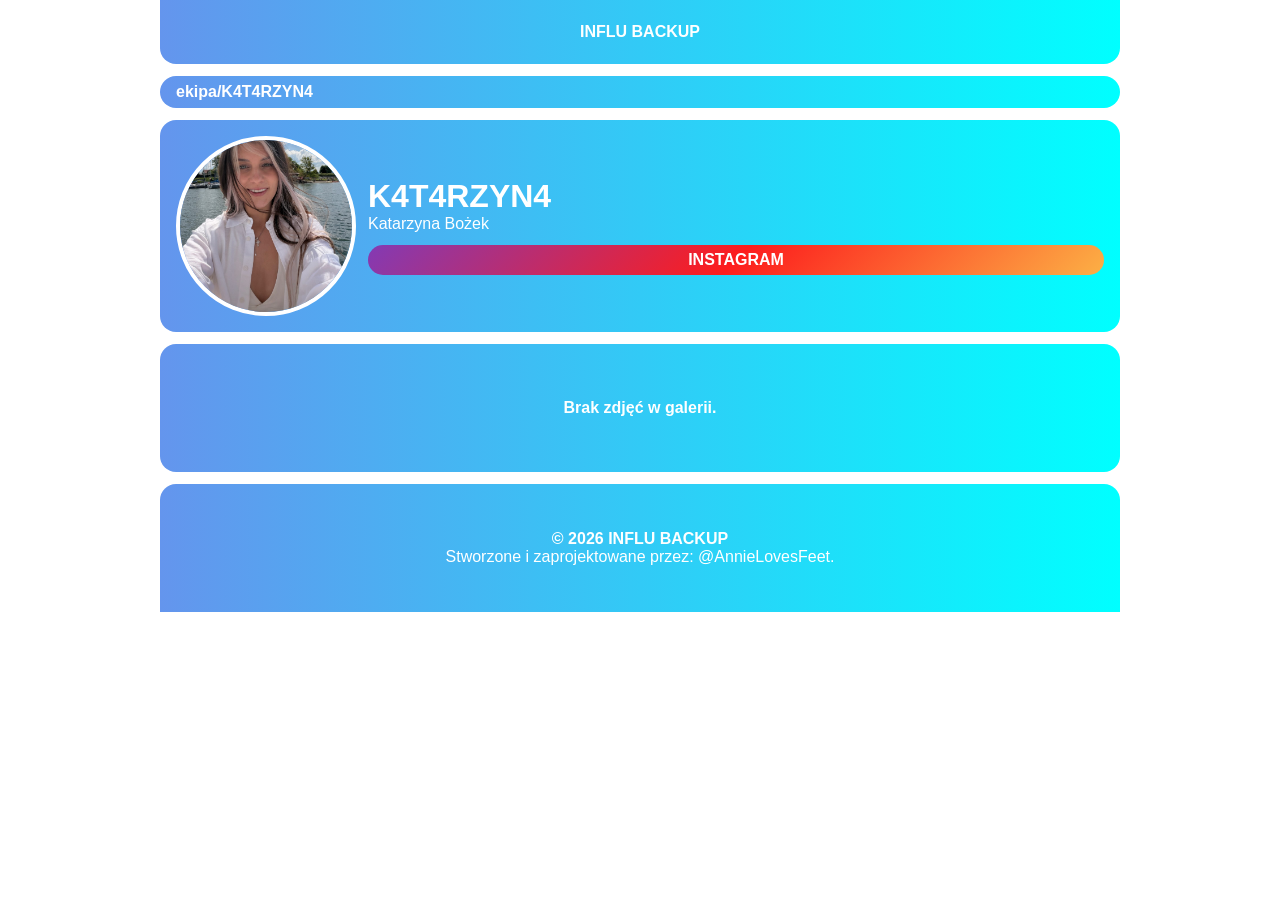
==== influencers/ekipa/K4T4RZYN4.html @ 5db63ca9 "Gallery fixed." ====
<!DOCTYPE html>
<html lang="pl">
    <head>
        <meta charset="UTF-8">
        <title>InfluBackup</title>
        <link rel="stylesheet" href="../../styles.css">
    </head>

    <body>
        <nav>
            <a href="../../index.html">INFLU BACKUP</a>
        </nav>

        <section id="influencer"></section>

        <section id="gallery"></section>

        <footer>
            <p><strong>&copy; 2026 INFLU BACKUP</strong><br>Stworzone i zaprojektowane przez: @AnnieLovesFeet.</p>
        </footer>

        <script src="../../scripts/influencer.js"></script>
        <script src="../../scripts/gallery.js"></script>
        
        <script>
            render("ekipa", "K4T4RZYN4");
            renderGallery("ekipa", "K4T4RZYN4");
        </script>
    </body>
</html>
---- styles.css ----
* {
    margin: 0;
    padding: 0;
    box-sizing: border-box;
}

body {
    display: flex;
    flex-direction: column;

    align-items: center;

    gap: 12px;

    min-width: 100%;
    min-height: 100%;
}

nav {
    display: flex;
    
    justify-content: center;
    align-items: center;

    width: 75%;
    height: 64px;

    color: white;
    background: linear-gradient(
        90deg,
        cornflowerblue,
        aqua
    );
    font-family: 'Segoe UI', Tahoma, Geneva, Verdana, sans-serif;
    font-weight: bold;
    font-size: 1em;

    border-radius: 0 0 16px 16px;
}

nav a {
    text-decoration: none;
    color: white;
}

nav a:hover {
    text-decoration: none;
}

a {
    text-decoration: none;
    color: white;
}

a:hover {
    text-decoration: underline;
}

header {
    display: flex;

    justify-content: center;
    align-items: center;

    width: 75%;

    aspect-ratio: 3/1;

    background-image: url("assets/images/header-background.jpg");
    background-position: center;
    background-size: cover;
    background-repeat: no-repeat;
    
    border-radius: 16px;

    color: white;
    background-color: cornflowerblue;
    font-family: 'Segoe UI', Tahoma, Geneva, Verdana, sans-serif;
    font-weight: bold;
    font-size: 2em;

    box-shadow: inset 0 0 1024px 16px black;
}

main {
    column-count: 3;
    column-gap: 12px;

    width: 75%;
}

h3 {
    font-family: 'Segoe UI', Tahoma, Geneva, Verdana, sans-serif;
    font-size: 1em;
}

ul {
    display: flex;
    flex-direction: column;
    list-style: none;
    width: 100%;
}

.ekipa, .genzie, .team-x, .baza, .besties, .modelki, .friendz, .faza, .t5m, .teenz, .dresscode, .twitch, .tiktok {
    display: flex;
    flex-direction: column;

    gap: 8px;

    justify-content: center;
    align-items: center;

    width: 100%;
    margin-bottom: 12px;

    break-inside: avoid;

    border-radius: 16px;
    padding: 16px;

    color: white;
    background: linear-gradient(
        90deg,
        cornflowerblue,
        aqua
    );
    font-family: 'Segoe UI', Tahoma, Geneva, Verdana, sans-serif;
}

.tile-img {
    display: flex;
    flex-direction: column;

    gap: 8px;

    justify-content: center;
    align-items: center;

    width: 100%;
    margin-bottom: 12px;

    break-inside: avoid;

    border-radius: 16px;
}

.influencer-profile {
    display: flex;
    flex-direction: column;



    width: 75%;
}

.influencer-profile .path {
    display: flex;
    
    justify-content: left;
    align-items: center;

    width: 100%;
    height: 32px;

    color: white;
    background: linear-gradient(
        90deg,
        cornflowerblue,
        aqua
    );
    font-family: 'Segoe UI', Tahoma, Geneva, Verdana, sans-serif;
    font-weight: bold;
    font-size: 1em;

    border-radius: 16px;
    padding-left: 16px;
}

.influencer-profile img {
    display: block;
    width: 180px;
    height: 180px;
    object-fit: cover;
    flex: 0 0 180px;
    border: 4px solid white;
    border-radius: 50%;
}

.influencer-profile .profile-content {
    display: flex;
    align-items: center;
    width: 100%;
    margin-top: 12px;
    gap: 12px;
    padding: 16px;
    border-radius: 16px;
    color: white;
    background: linear-gradient(
        90deg,
        cornflowerblue,
        aqua
    );
    font-family: 'Segoe UI', Tahoma, Geneva, Verdana, sans-serif;
}

.influencer-profile .column {
    display: flex;
    flex-direction: column;
    align-items: flex-start;

    width: 100%;
}

.influencer-profile h1 {
    font-size: 2em;
}

.influencer-profile a {
    display: inline-flex;
    align-items: center;
    justify-content: center;
    width: 100%;
    padding: 6px;
    margin-top: 12px;
    color: white;
    font-weight: bold;
    text-decoration: none;
    background: linear-gradient(
        135deg,
        #833ab4,
        #fd1d1d,
        #fcb045
    );
    border-radius: 16px;
    transition: all 0.3s ease;
}

.influencer-profile a:hover {
    filter: contrast(0.8) brightness(1.6);
}

.gallery {
    display: flex;
    flex-direction: column;
    gap: 16px;
    width: 75%;
    color: white;
    font-family: 'Segoe UI', Tahoma, Geneva, Verdana, sans-serif;
}

.gallery-grid {
    display: grid;
    grid-template-columns: repeat(5, minmax(0, 1fr));
    gap: 12px;
}

.gallery-item {
    aspect-ratio: 4/5;
    margin: 0;
    overflow: hidden;
    border-radius: 16px;
    background: cornflowerblue;
}

.gallery-item img {
    display: block;
    width: 100%;
    height: 100%;
    object-fit: cover;
    transition: transform 0.3s ease;
}

.gallery-image-button {
    display: block;
    width: 100%;
    height: 100%;
    padding: 0;
    border: 0;
    cursor: pointer;
    background: transparent;
}

.gallery-item:hover img {
    filter: contrast(0.8) brightness(1.2);
}

.gallery-empty {
    display: flex;

    align-items: center;
    justify-content: center;

    padding: 16px;
    border-radius: 16px;
    background: linear-gradient(
        90deg,
        cornflowerblue,
        aqua
    );

    font-weight: bold;

    height: 128px;
}

.lightbox-open {
    overflow: hidden;
}

.lightbox {
    position: fixed;
    z-index: 10;
    inset: 0;
    display: flex;
    justify-content: center;
    align-items: center;
    padding: 0;
    background: rgb(0 0 0 / 85%);
    backdrop-filter: blur(8px);
}

.lightbox-content {
    position: relative;
    display: flex;
    justify-content: center;
    align-items: center;
    width: 100vw;
    height: 100vh;
}

.lightbox-image {
    display: block;
    width: auto;
    height: auto;
    max-width: 100vw;
    max-height: 100vh;
    object-fit: contain;
}

.lightbox button {
    position: absolute;
    z-index: 1;
    display: flex;
    justify-content: center;
    align-items: center;
    width: 64px;
    height: 50vh;
    border: 0;
    color: white;
    cursor: pointer;
    background: rgb(0 0 0 / 30%);
    font-size: 1.5em;
}

.lightbox button:hover {
    background: rgb(0 0 0 / 90%);
}

.lightbox .lightbox-close {
    top: 0;
    right: 0;

    width: 64px;
    height: 64px;
    border: 0;
    padding: 0;
    border-radius: 0 0 0 16px;
}

.lightbox-previous {
    top: 50%;
    left: 0;
    border-radius: 0 16px 16px 0;
    transform: translateY(-50%);
}

.lightbox-next {
    top: 50%;
    right: 0;
    border-radius: 16px 0 0 16px;
    transform: translateY(-50%);
}

footer {
    display: flex;
    
    justify-content: center;
    align-items: center;

    width: 75%;
    height: 128px;

    text-align: center;

    color: white;
    background: linear-gradient(
        90deg,
        cornflowerblue,
        aqua
    );    
    font-family: 'Segoe UI', Tahoma, Geneva, Verdana, sans-serif;
    font-size: 1em;

    border-radius: 16px 16px 0 0;
    padding: 16px;
}

@media (max-width: 764px) {
    nav {
        width: 94%;
    }

    header {
        width: 94%;
        aspect-ratio: 2/1;
    }

    main {
        width: 94%;
    }

    footer {
        width: 94%;
    }

    main {
        column-count: 1;
    }
    
    section {
        width: 94%;
    }

    .tile-img {
        display: none;
    }

    .influencer-profile {
        width: 94%;
    }

    .gallery {
        width: 94%;
    }

    .influencer-profile .profile-content {
        flex-direction: column;
        padding: 16px;
        text-align: center;
    }

    .influencer-profile .column {
        align-items: center;
    }

    .gallery-grid {
        grid-template-columns: repeat(3, minmax(0, 1fr));
        gap: 4px;
    }

    .lightbox {
        padding: 0;
    }

    .lightbox-image {
        max-width: 100vw;
        max-height: 100vh;
    }

    .lightbox button {
        width: 36px;
    }

    .lightbox .lightbox-close {
        width: 36px;
        height: 36px;
    }

    .lightbox-previous,
    .lightbox-next {
        width: 32px;
        height: 60vh;
    }
}
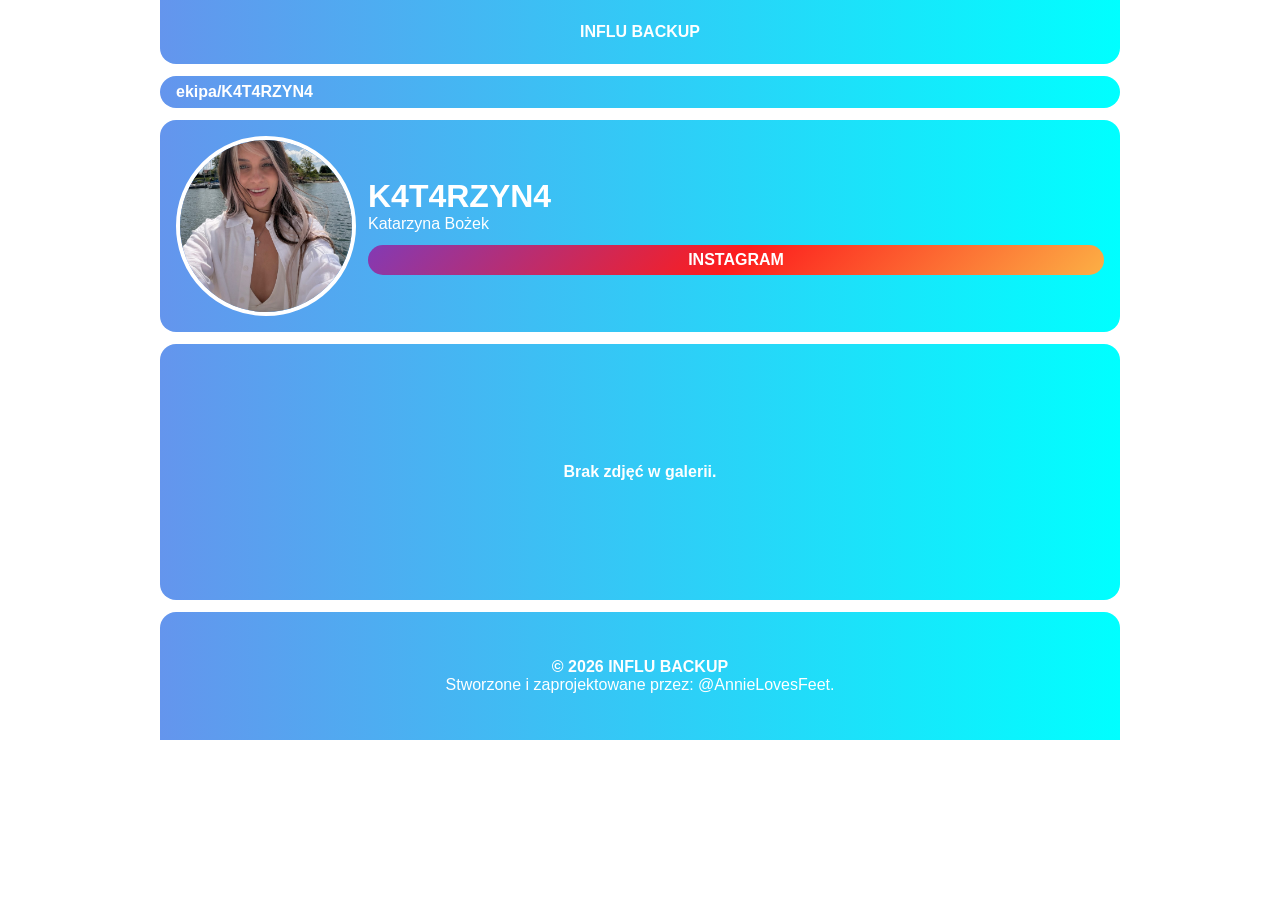
==== commit e5cc6641: "Gallery update." ====
--- a/influencers/ekipa/K4T4RZYN4.html
+++ b/influencers/ekipa/K4T4RZYN4.html
@@ -2,6 +2,7 @@
 <html lang="pl">
     <head>
         <meta charset="UTF-8">
+        <meta name="viewport" content="width=device-width, initial-scale=1.0">
         <title>InfluBackup</title>
         <link rel="stylesheet" href="../../styles.css">
     </head>
--- a/styles.css
+++ b/styles.css
@@ -99,6 +99,15 @@
     flex-direction: column;
     list-style: none;
     width: 100%;
+}
+
+li {
+    display: flex;
+    width: 100%;
+}
+
+span {
+    margin-left: auto;
 }
 
 .ekipa, .genzie, .team-x, .baza, .besties, .modelki, .friendz, .faza, .t5m, .teenz, .dresscode, .twitch, .tiktok {
@@ -300,7 +309,7 @@
 
     font-weight: bold;
 
-    height: 128px;
+    height: 256px;
 }
 
 .lightbox-open {
